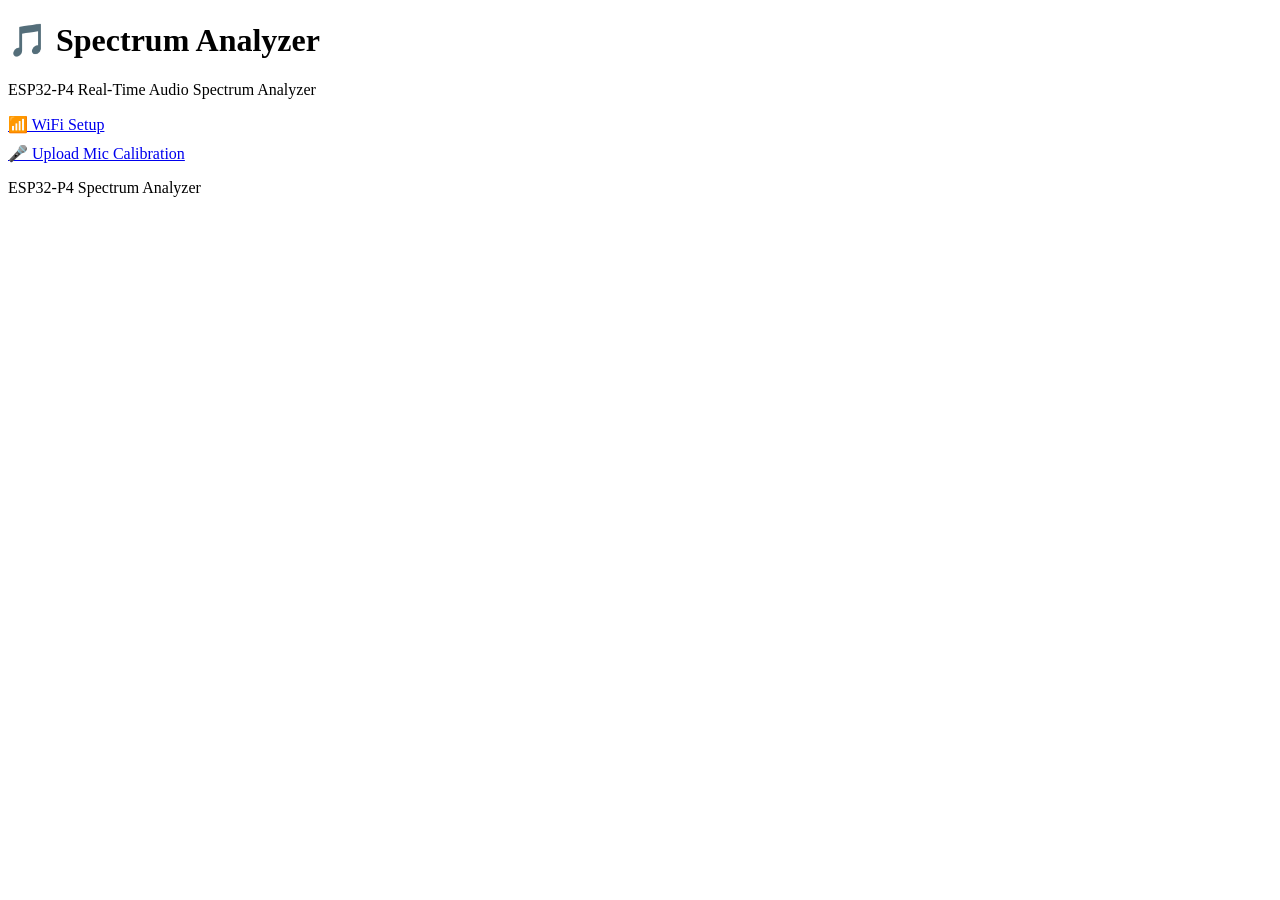
==== web/index.html @ d16bdd38 "feat: Phase 2 M3 — WiFi provisioning portal + browser calibration upload WiFi (verified on hardware:" ====
<!DOCTYPE html>
<html>
<head>
    <title>Spectrum Analyzer</title>
    <meta charset="UTF-8">
    <meta name="viewport" content="width=device-width, initial-scale=1">
    <link rel="stylesheet" href="/style.css">
    <script>
        function loadStatus() {
            fetch("/api/status")
                .then(r => r.json())
                .then(s => {
                    document.getElementById("status").textContent =
                        "v" + s.version + " · " + s.network + " · " + s.source +
                        (s.cal_loaded ? " · mic cal active" : "");
                })
                .catch(() => {});
        }
        document.addEventListener("DOMContentLoaded", loadStatus);
    </script>
</head>
<body>
    <div class="wifi-setup-container">
        <h1>🎵 Spectrum Analyzer</h1>
        <p>ESP32-P4 Real-Time Audio Spectrum Analyzer</p>

        <a class="button btn-info" href="/wifi-setup.html"
           style="display:block; margin: 10px 0;">📶 WiFi Setup</a>
        <a class="button btn-save" href="/cal-upload.html"
           style="display:block; margin: 10px 0;">🎤 Upload Mic Calibration</a>

        <div class="flash-stats" id="status" style="margin-top: 16px;"></div>

        <footer>
            <p class="disclaimer">ESP32-P4 Spectrum Analyzer</p>
        </footer>
    </div>
</body>
</html>
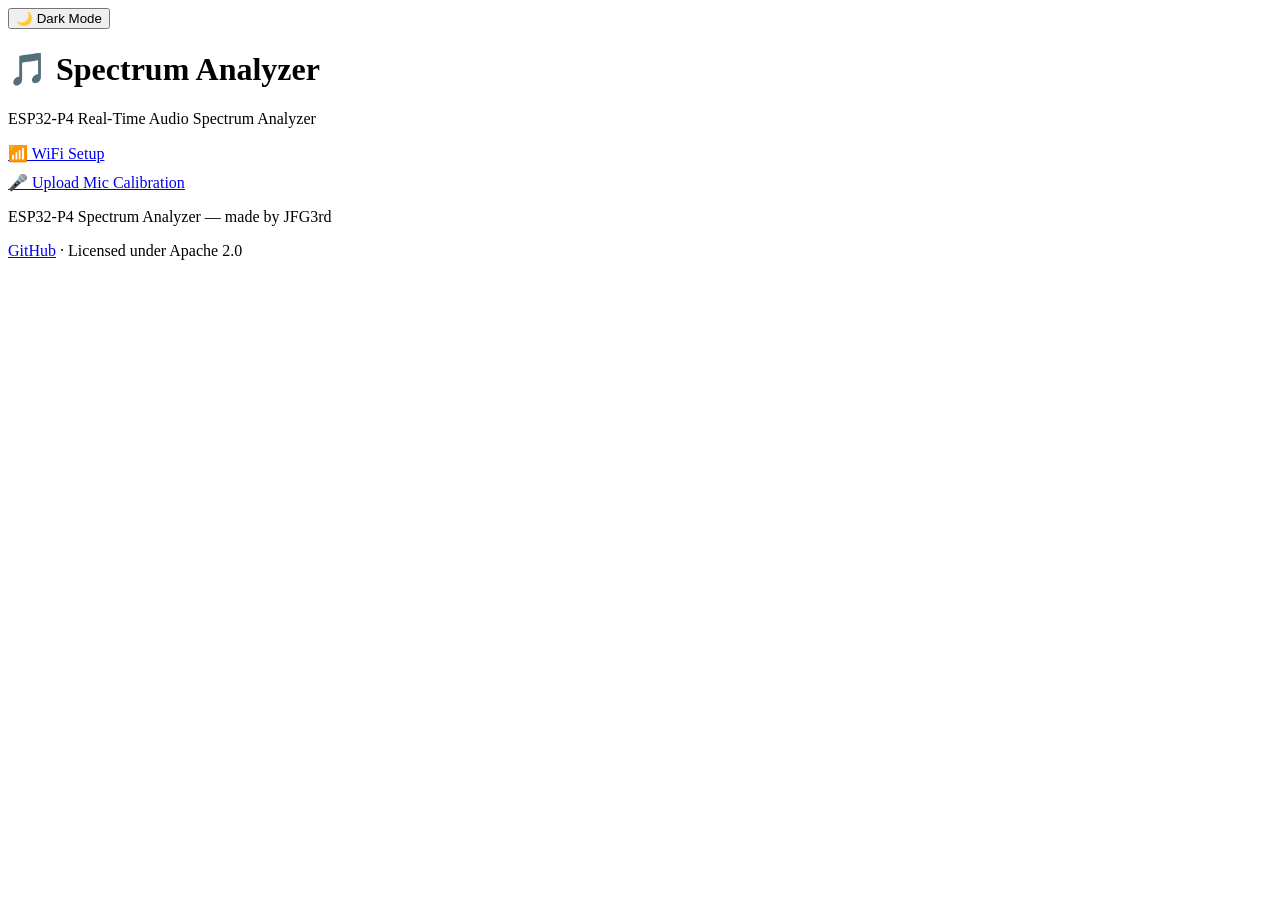
==== commit 9698bc65: "feat: dark mode on all web pages Wire up the existing (but previously inactive) .dark-mode theme in " ====
--- a/web/index.html
+++ b/web/index.html
@@ -6,6 +6,24 @@
     <meta name="viewport" content="width=device-width, initial-scale=1">
     <link rel="stylesheet" href="/style.css">
     <script>
+        function applyTheme(dark) {
+            document.body.classList.toggle("dark-mode", dark);
+            document.documentElement.style.colorScheme = dark ? "dark" : "light";
+            var b = document.getElementById("themeToggle");
+            if (b) b.textContent = dark ? "☀️ Light Mode" : "🌙 Dark Mode";
+        }
+        function toggleTheme() {
+            var dark = !document.body.classList.contains("dark-mode");
+            try { localStorage.setItem("theme", dark ? "dark" : "light"); } catch (e) {}
+            applyTheme(dark);
+        }
+        (function () {
+            var saved = null;
+            try { saved = localStorage.getItem("theme"); } catch (e) {}
+            var dark = saved ? (saved === "dark")
+                : (window.matchMedia && window.matchMedia("(prefers-color-scheme: dark)").matches);
+            document.addEventListener("DOMContentLoaded", function () { applyTheme(dark); });
+        })();
         function loadStatus() {
             fetch("/api/status")
                 .then(r => r.json())
@@ -20,6 +38,7 @@
     </script>
 </head>
 <body>
+    <button class="button theme-toggle" id="themeToggle" onclick="toggleTheme()" title="Toggle dark / light mode">🌙 Dark Mode</button>
     <div class="wifi-setup-container">
         <h1>🎵 Spectrum Analyzer</h1>
         <p>ESP32-P4 Real-Time Audio Spectrum Analyzer</p>
@@ -32,7 +51,11 @@
         <div class="flash-stats" id="status" style="margin-top: 16px;"></div>
 
         <footer>
-            <p class="disclaimer">ESP32-P4 Spectrum Analyzer</p>
+            <p class="disclaimer">ESP32-P4 Spectrum Analyzer — made by JFG3rd</p>
+            <p class="disclaimer">
+                <a href="https://github.com/JFG3rd/JFG-ESP32-P4-Function-EV-Board-Spectrum-Analyzer" target="_blank" rel="noopener">GitHub</a>
+                &middot; Licensed under Apache&nbsp;2.0
+            </p>
         </footer>
     </div>
 </body>
